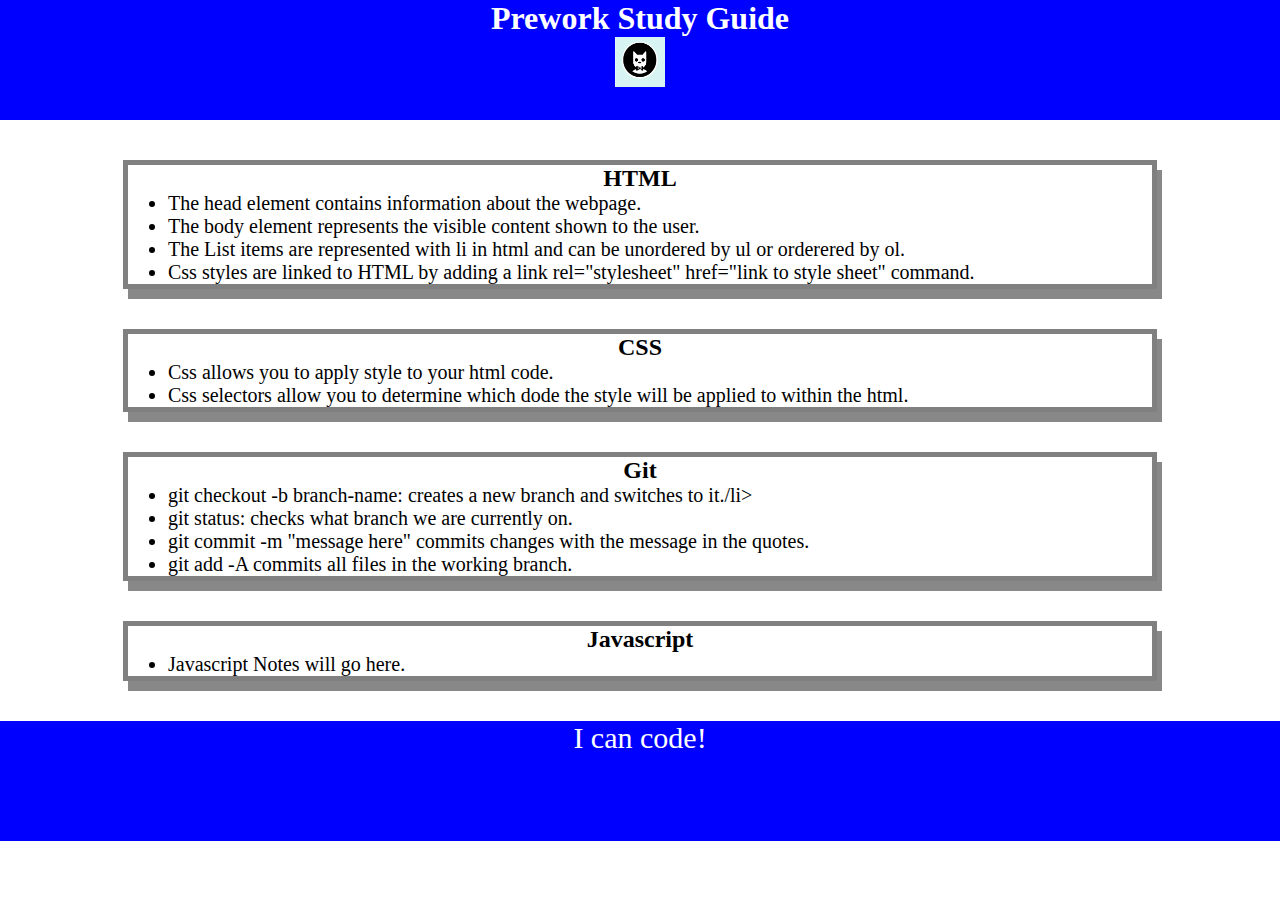
==== index.html @ 6b0ac95e "added CSS to project" ====
<!DOCTYPE html>
<html lang="en">
  <head>
    <meta charset="UTF-8" />
    <meta http-equiv="X-UA-Compatible" content="IE=edge" />
    <meta name="viewport" content="width=device-width, initial-scale=1.0" />
    <link rel="stylesheet" href="./assets/style.css">
    <title>Prework Study Guide</title>

  </head>

  <body>
    <header id="top">
      <h1>Prework Study Guide</h1>
      <img src="./assets/bowtie-cat.png" alt="Profile image of cat wearing a bow tie." />
    </header>

    <main>
      <section class="card" id="html-section">
        
        <h2>HTML</h2>

        <ul>

          <li>The head element contains information about the webpage.</li>

          <li>The body element represents the visible content shown to the user.</li>

          <li>The List items are represented with li in html and can be unordered by ul or orderered by ol. </li>

          <li>Css styles are linked to HTML by adding a link rel="stylesheet" href="link to style sheet" command.</li>

        </ul>
      </section>

      <section class="card" id="css-section">
        
        <h2>CSS</h2>

        <ul>

          <li>Css allows you to apply style to your html code.</li>

          <li>Css selectors allow you to determine which dode the style will be applied to within the html.</li>
      
        </ul>
      </section>
      
      <section class="card" id="git-section">
        
        <h2>Git</h2>

        <ul>

          <li>git checkout -b branch-name: creates a new branch and switches to it./li>

          <li>git status: checks what branch we are currently on.</li>

          <li>git commit -m "message here" commits changes with the message in the quotes.</li>

          <li>git add -A commits all files in the working branch.</li>

        </ul>
      </section>

      <section class="card" id="javascript-section">
        
        <h2>Javascript</h2>
        
        <ul>
          <li>Javascript Notes will go here.</li>

        </ul>
      </section>
    </main>

    <footer>
      <p>I can code!</p>
    </footer>
  </body>
</html>
---- assets/style.css ----
* {
    margin: 0;
    padding: 0;
}

header,

footer {
    width:100%;
    height: 120px;
    background-color: blue;
    color: White;
}

h1,

h2 {
     text-align: center;
}

img {
    display: block;
    height: 50px;
    width: 50px;
    margin-left: auto;
    margin-right: auto;
}

ul {
    padding-left: 40px;
    font-size: 20px;
}

p {
    text-align:center;
    font-size:30px;
}

.card {
    width: 80%;
    margin: 40px auto;
    border: 5px solid gray;
    box-shadow: 5px 10px #888888;
}
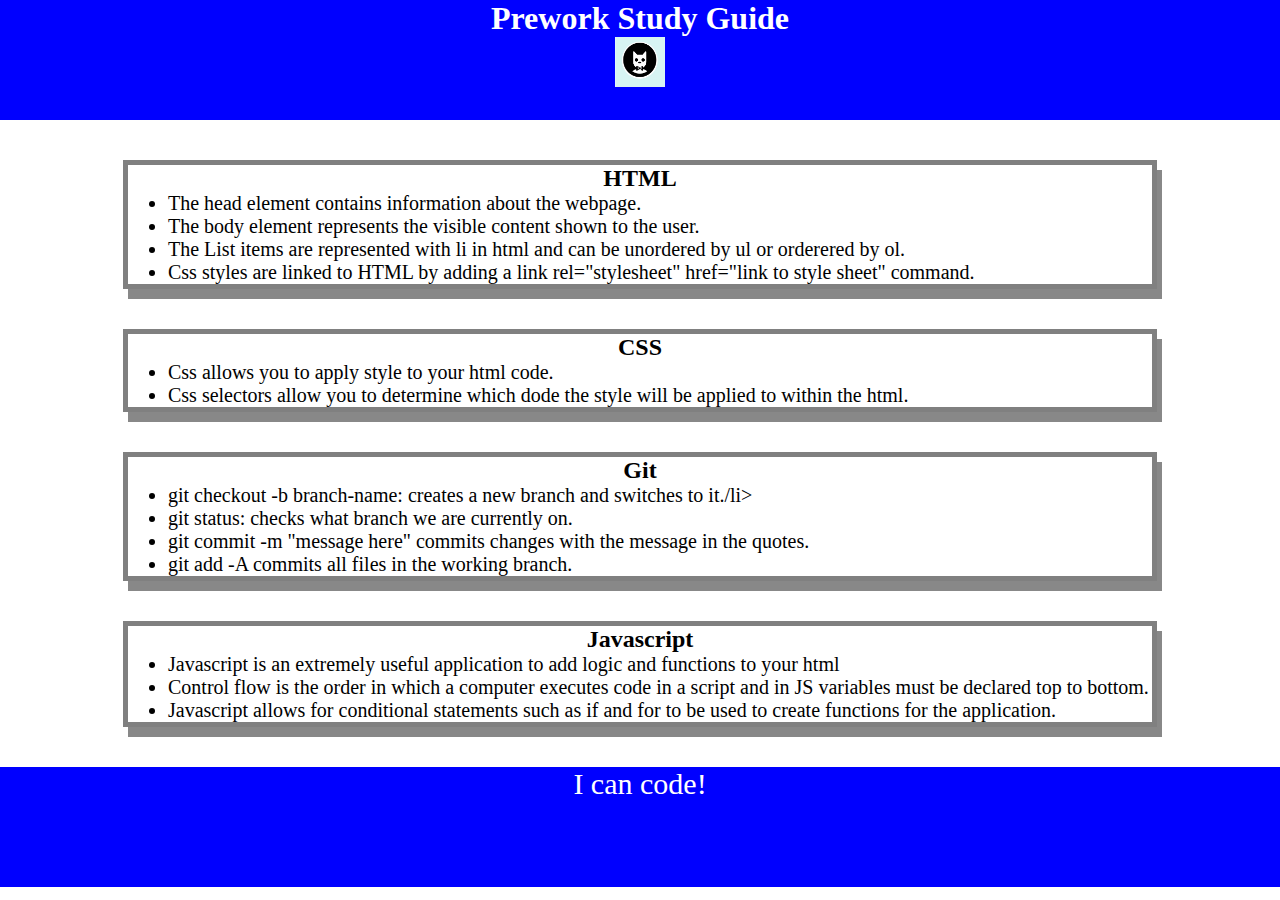
==== commit 6412e150: "Added JavaScript for statements to the HTML and added notes in the HTML" ====
--- a/index.html
+++ b/index.html
@@ -68,14 +68,23 @@
         <h2>Javascript</h2>
         
         <ul>
-          <li>Javascript Notes will go here.</li>
+          
+          <li>Javascript is an extremely useful application to add logic and functions to your html</li>
+
+          <li>Control flow is the order in which a computer executes code in a script and in JS variables must be declared top to bottom. </li>
+
+          <li>Javascript allows for conditional statements such as if and for to be used to create functions for the application.</li>
 
         </ul>
       </section>
     </main>
 
     <footer>
+
       <p>I can code!</p>
     </footer>
+
+    <script src="./assets/script.js"></script>
+
   </body>
 </html>
